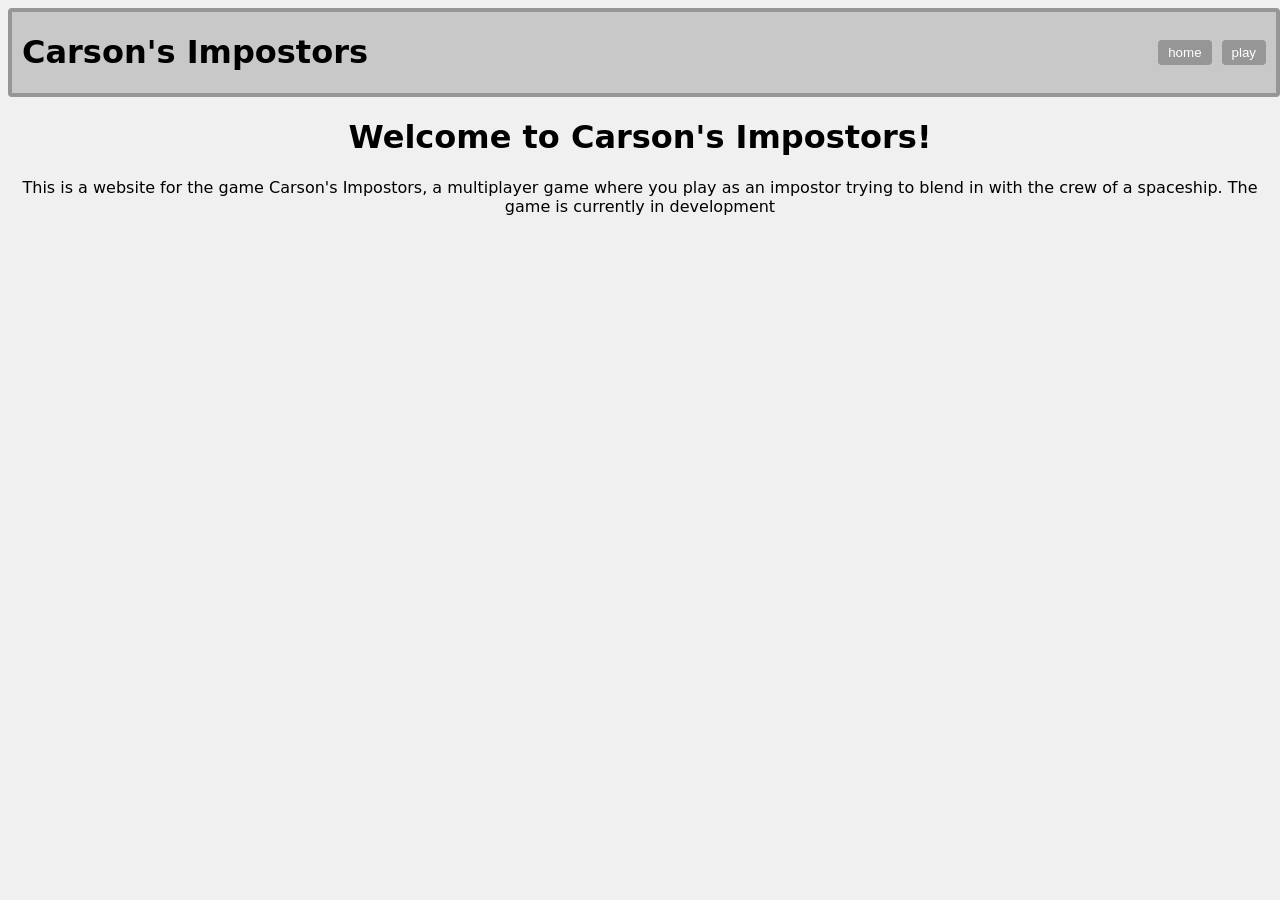
==== index.html @ 6410b17a "done" ====
<!DOCTYPE html>
<head>
    <Title>Impostor Website</Title>
    <link rel="stylesheet" href="styles.css">
    <script src="index.js"></script>
</head>
<body>
    <header>
        <div class="WebsiteNameHeader">
            <h1>Carson's Impostors</h1>
        </div>

        <div class="Nav">
            <button class="navBtn">home</button>
            <button class="navBtn">play</button>
        </div>
    </header>
    <div class="indexContent">
        <h1>Welcome to Carson's Impostors!</h1>
        <p>This is a website for the game Carson's Impostors, a multiplayer game where you play as an impostor trying to blend in with the crew of a spaceship. The game is currently in development</p>
    </div>
</body>
</html>
---- styles.css ----
body {
    background-color: rgb(240,240,240);
    font-family: system-ui, "Segoe UI", Roboto, Helvetica, Arial, sans-serif, "Apple Color Emoji", "Segoe UI Emoji", "Segoe UI Symbol";
}

header {
    align-self: stretch;
    width: 100%;
    background-color: rgb(200,200,200);
    border: 4px solid rgb(150,150,150);
    border-radius: 4px;
    display: flex;
    justify-content: space-between;
}

.WebsiteNameHeader{
    text-align: left center;
    margin-left: 10px;
}

.Nav{
    display: flex;
    align-items: center;
    gap: 10px;
    margin-right: 10px;
    margin-left: auto;
}

.navBtn {
    background-color: rgb(150,150,150);
    border: none;
    border-radius: 4px;
    padding: 5px 10px;
    color: white;
    cursor: pointer;
}

.indexContent {
    text-align: center;
    margin-top: 20px;
}
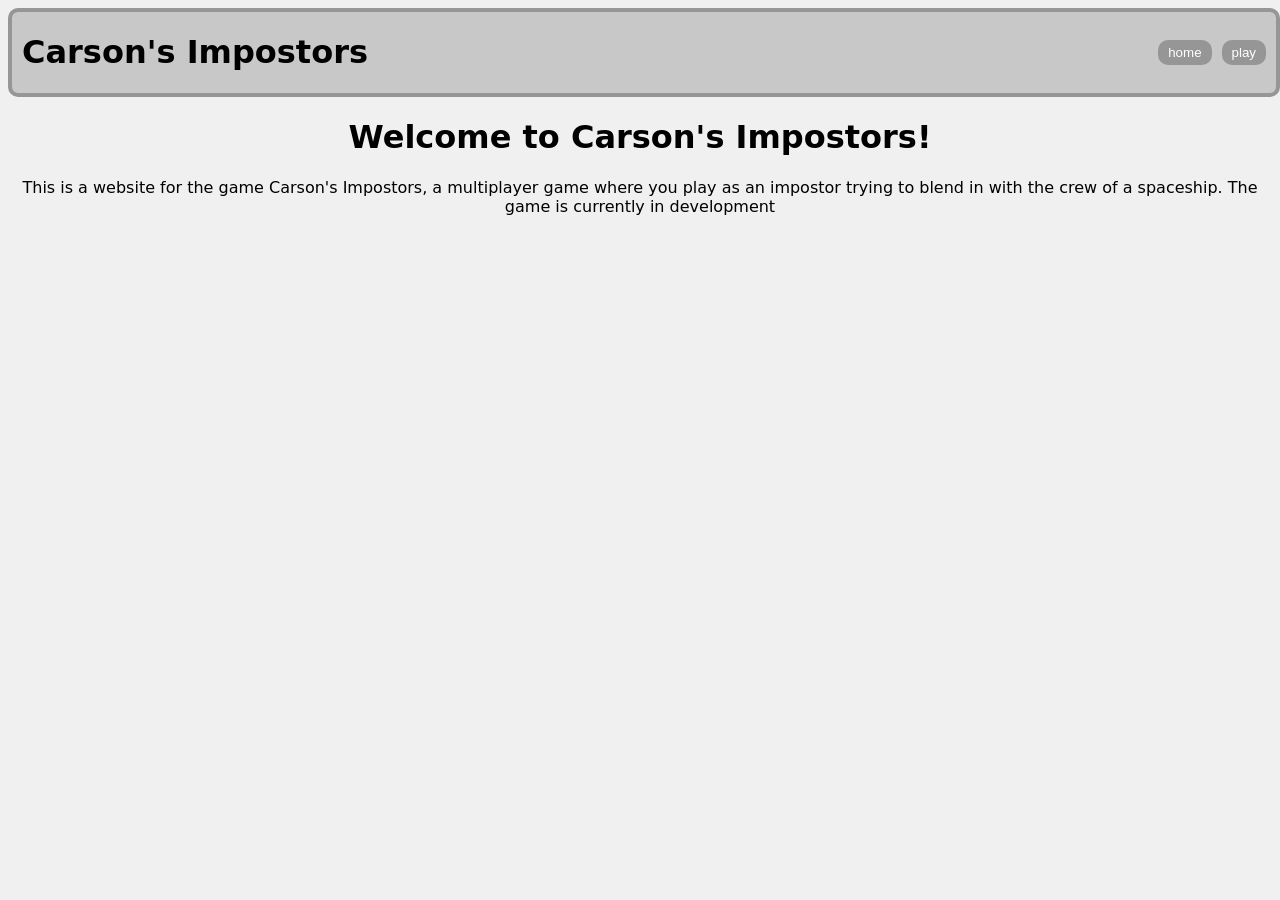
==== commit e4b71aef: "done" ====
--- a/index.html
+++ b/index.html
@@ -9,10 +9,9 @@
         <div class="WebsiteNameHeader">
             <h1>Carson's Impostors</h1>
         </div>
-
         <div class="Nav">
-            <button class="navBtn">home</button>
-            <button class="navBtn">play</button>
+            <button class="navBtn" onclick="window.location.href='index.html'">home</button>
+            <button class="navBtn" onclick="window.location.href='setup.html'">play</button>
         </div>
     </header>
     <div class="indexContent">
--- a/styles.css
+++ b/styles.css
@@ -8,7 +8,7 @@
     width: 100%;
     background-color: rgb(200,200,200);
     border: 4px solid rgb(150,150,150);
-    border-radius: 4px;
+    border-radius: 10px;
     display: flex;
     justify-content: space-between;
 }
@@ -29,7 +29,7 @@
 .navBtn {
     background-color: rgb(150,150,150);
     border: none;
-    border-radius: 4px;
+    border-radius: 10px;
     padding: 5px 10px;
     color: white;
     cursor: pointer;
@@ -38,4 +38,14 @@
 .indexContent {
     text-align: center;
     margin-top: 20px;
+}
+
+.gameContent {
+    margin-top: 10px;
+    display:flex;
+    flex-direction: column;
+    text-align:center;
+    gap: 10px;
+    align-items: center;
+    justify-content: center;
 }
